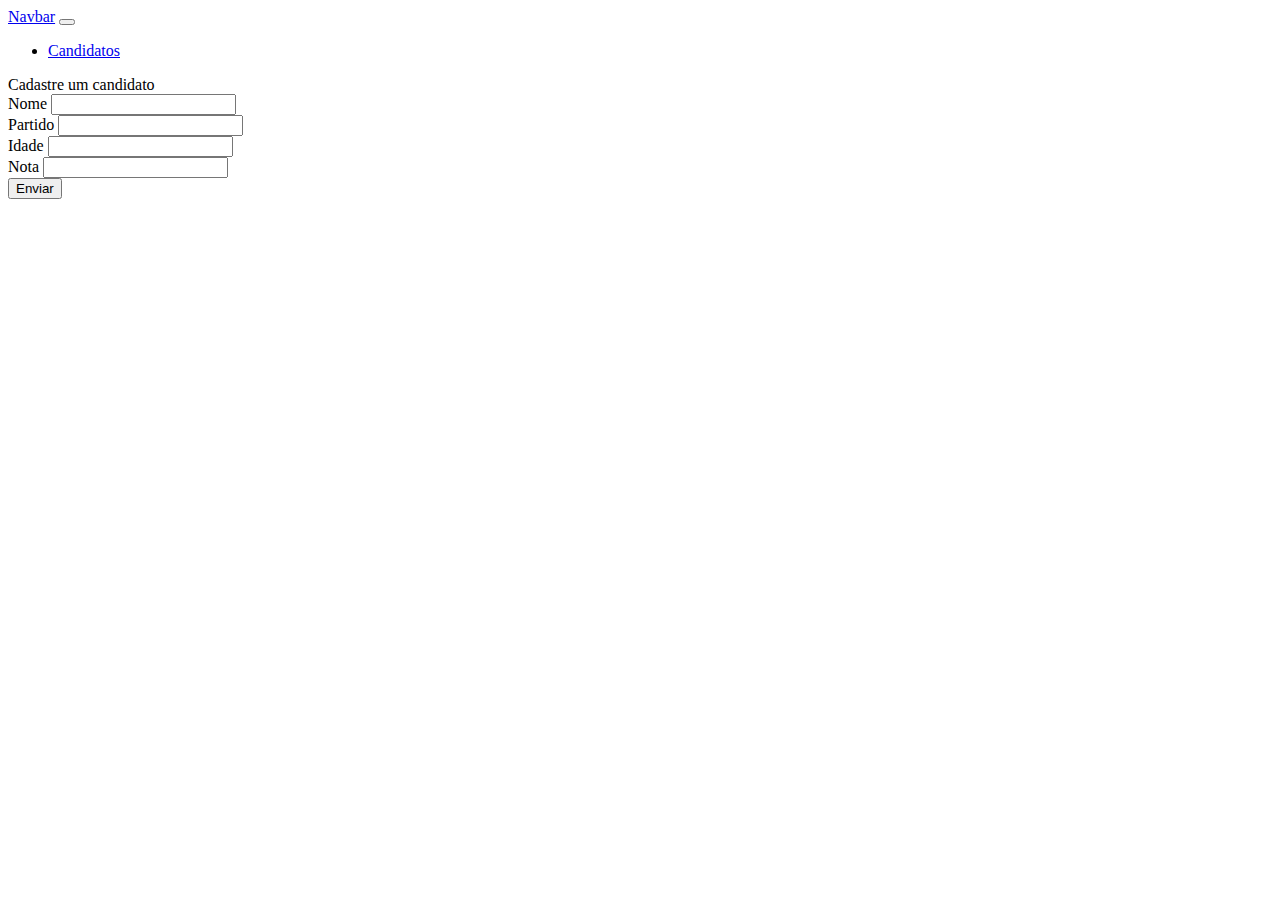
==== Projeto POO/candidato.html @ 6e3063ce "Aula 07-11" ====
<!doctype html>
<html lang="pt-br">

<head>
    <meta charset="utf-8">
    <meta name="viewport" content="width=device-width, initial-scale=1">
    <title>Projeto da disciplina de POO
    </title>
    <link href="https://cdn.jsdelivr.net/npm/bootstrap@5.2.2/dist/css/bootstrap.min.css" rel="stylesheet"
        integrity="sha384-Zenh87qX5JnK2Jl0vWa8Ck2rdkQ2Bzep5IDxbcnCeuOxjzrPF/et3URy9Bv1WTRi" crossorigin="anonymous">
</head>

<body>
    <header>
        <nav class="navbar navbar-expand-lg bg-light">
            <div class="container-fluid">
                <a class="navbar-brand" href="index.html">Navbar</a>
                <button class="navbar-toggler" type="button" data-bs-toggle="collapse" data-bs-target="#conteudoMenu"
                    aria-controls="navbarSupportedContent" aria-expanded="false" aria-label="Toggle navigation">
                    <span class="navbar-toggler-icon"></span>
                </button>
                <div class="collapse navbar-collapse" id="conteudoMenu">
                    <ul class="navbar-nav me-auto mb-2 mb-lg-0">
                        <li class="nav-item">
                            <a class="nav-link" href="#">Candidatos</a>
                        </li>
                    </ul>
                </div>
            </div>
        </nav>
    </header>
    <section>
        <div class="container">Cadastre um candidato</div>
        <form>
            <div class="m-5">
                <label for="nome" class="form-label">Nome</label>
                <input type="text" id="nome" class="form-control"></input>
            </div>
            <div class="m-5">
                <label for="partido" class="form-label">Partido</label>
                <input type="text" id="partido" class="form-control"></input>
            </div>
            <div class="m-5">
                <label for="idade" class="form-label">Idade</label>
                <input type="number" id="idade" class="form-control"></input>
            </div>
            <div class="m-5">
                <label for="nota" class="form-label">Nota</label>
                <input type="number" id="nota" class="form-control"></input>
            </div>
            <div class="m-5">
                <button type="submit" class="btn btn-primary mb-3">Enviar</button>
            </div>
        </form>
    </section>
    <footer>

    </footer>
    <script src="https://cdn.jsdelivr.net/npm/bootstrap@5.2.2/dist/js/bootstrap.bundle.min.js"
        integrity="sha384-OERcA2EqjJCMA+/3y+gxIOqMEjwtxJY7qPCqsdltbNJuaOe923+mo//f6V8Qbsw3"
        crossorigin="anonymous"></script>
    <script src="https://cdn.jsdelivr.net/npm/@popperjs/core@2.11.6/dist/umd/popper.min.js"
        integrity="sha384-oBqDVmMz9ATKxIep9tiCxS/Z9fNfEXiDAYTujMAeBAsjFuCZSmKbSSUnQlmh/jp3"
        crossorigin="anonymous"></script>
    <script src="https://cdn.jsdelivr.net/npm/bootstrap@5.2.2/dist/js/bootstrap.min.js"
        integrity="sha384-IDwe1+LCz02ROU9k972gdyvl+AESN10+x7tBKgc9I5HFtuNz0wWnPclzo6p9vxnk"
        crossorigin="anonymous"></script>
</body>

</html>
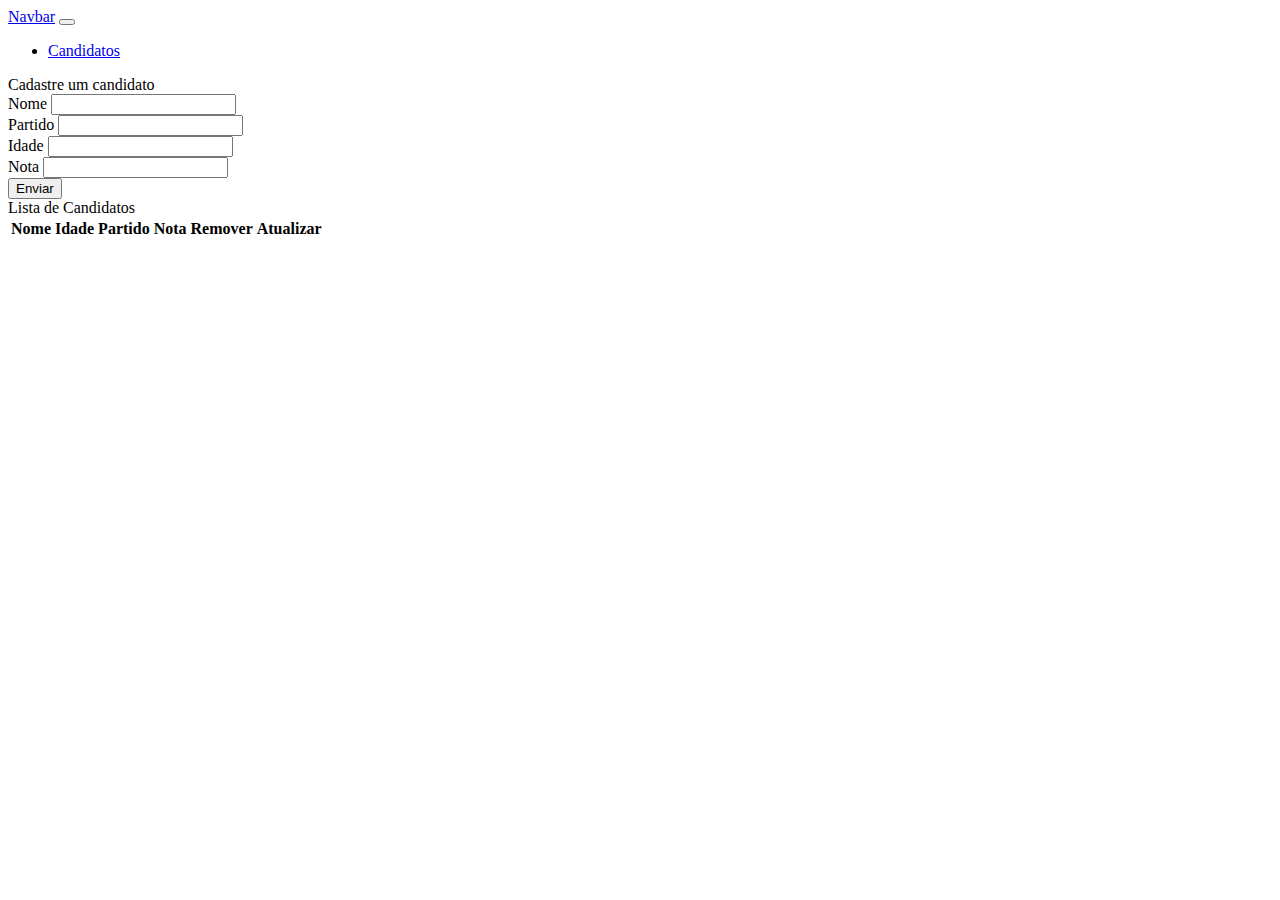
==== commit ad26f9ae: "Aula 08-11" ====
--- a/Projeto POO/candidato.html
+++ b/Projeto POO/candidato.html
@@ -8,9 +8,11 @@
     </title>
     <link href="https://cdn.jsdelivr.net/npm/bootstrap@5.2.2/dist/css/bootstrap.min.css" rel="stylesheet"
         integrity="sha384-Zenh87qX5JnK2Jl0vWa8Ck2rdkQ2Bzep5IDxbcnCeuOxjzrPF/et3URy9Bv1WTRi" crossorigin="anonymous">
+    <link rel="stylesheet" href="https://cdn.jsdelivr.net/npm/bootstrap-icons@1.9.1/font/bootstrap-icons.css">
+    <link rel="stylesheet" href="./candidato.css">
 </head>
 
-<body>
+<body onload="consultar()">
     <header>
         <nav class="navbar navbar-expand-lg bg-light">
             <div class="container-fluid">
@@ -49,9 +51,29 @@
                 <input type="number" id="nota" class="form-control"></input>
             </div>
             <div class="m-5">
-                <button type="submit" class="btn btn-primary mb-3">Enviar</button>
+                <button type="button" class="btn btn-success mb-3" onclick="cadastrar()">Enviar</button>
             </div>
         </form>
+    </section>
+    <section id="consulta">
+        <div class="container">
+            Lista de Candidatos
+            <table class="table">
+                <theader>
+                    <tr>
+                        <th>Nome</th>
+                        <th>Idade</th>
+                        <th>Partido</th>
+                        <th>Nota</th>
+                        <th>Remover</th>
+                        <th>Atualizar</th>
+                    </tr>
+                </theader>
+                <tbody id="conteudoTabela">
+
+                </tbody>
+            </table>
+        </div>
     </section>
     <footer>
 
@@ -65,6 +87,7 @@
     <script src="https://cdn.jsdelivr.net/npm/bootstrap@5.2.2/dist/js/bootstrap.min.js"
         integrity="sha384-IDwe1+LCz02ROU9k972gdyvl+AESN10+x7tBKgc9I5HFtuNz0wWnPclzo6p9vxnk"
         crossorigin="anonymous"></script>
+    <script src="./candidato.js"></script>
 </body>
 
 </html>--- a/Projeto POO/candidato.css
+++ b/Projeto POO/candidato.css
@@ -0,0 +1,8 @@
+.bi{
+    margin-left: 1.2rem;
+}
+
+.bi:hover{
+    cursor: pointer;
+    color: cornflowerblue;
+}